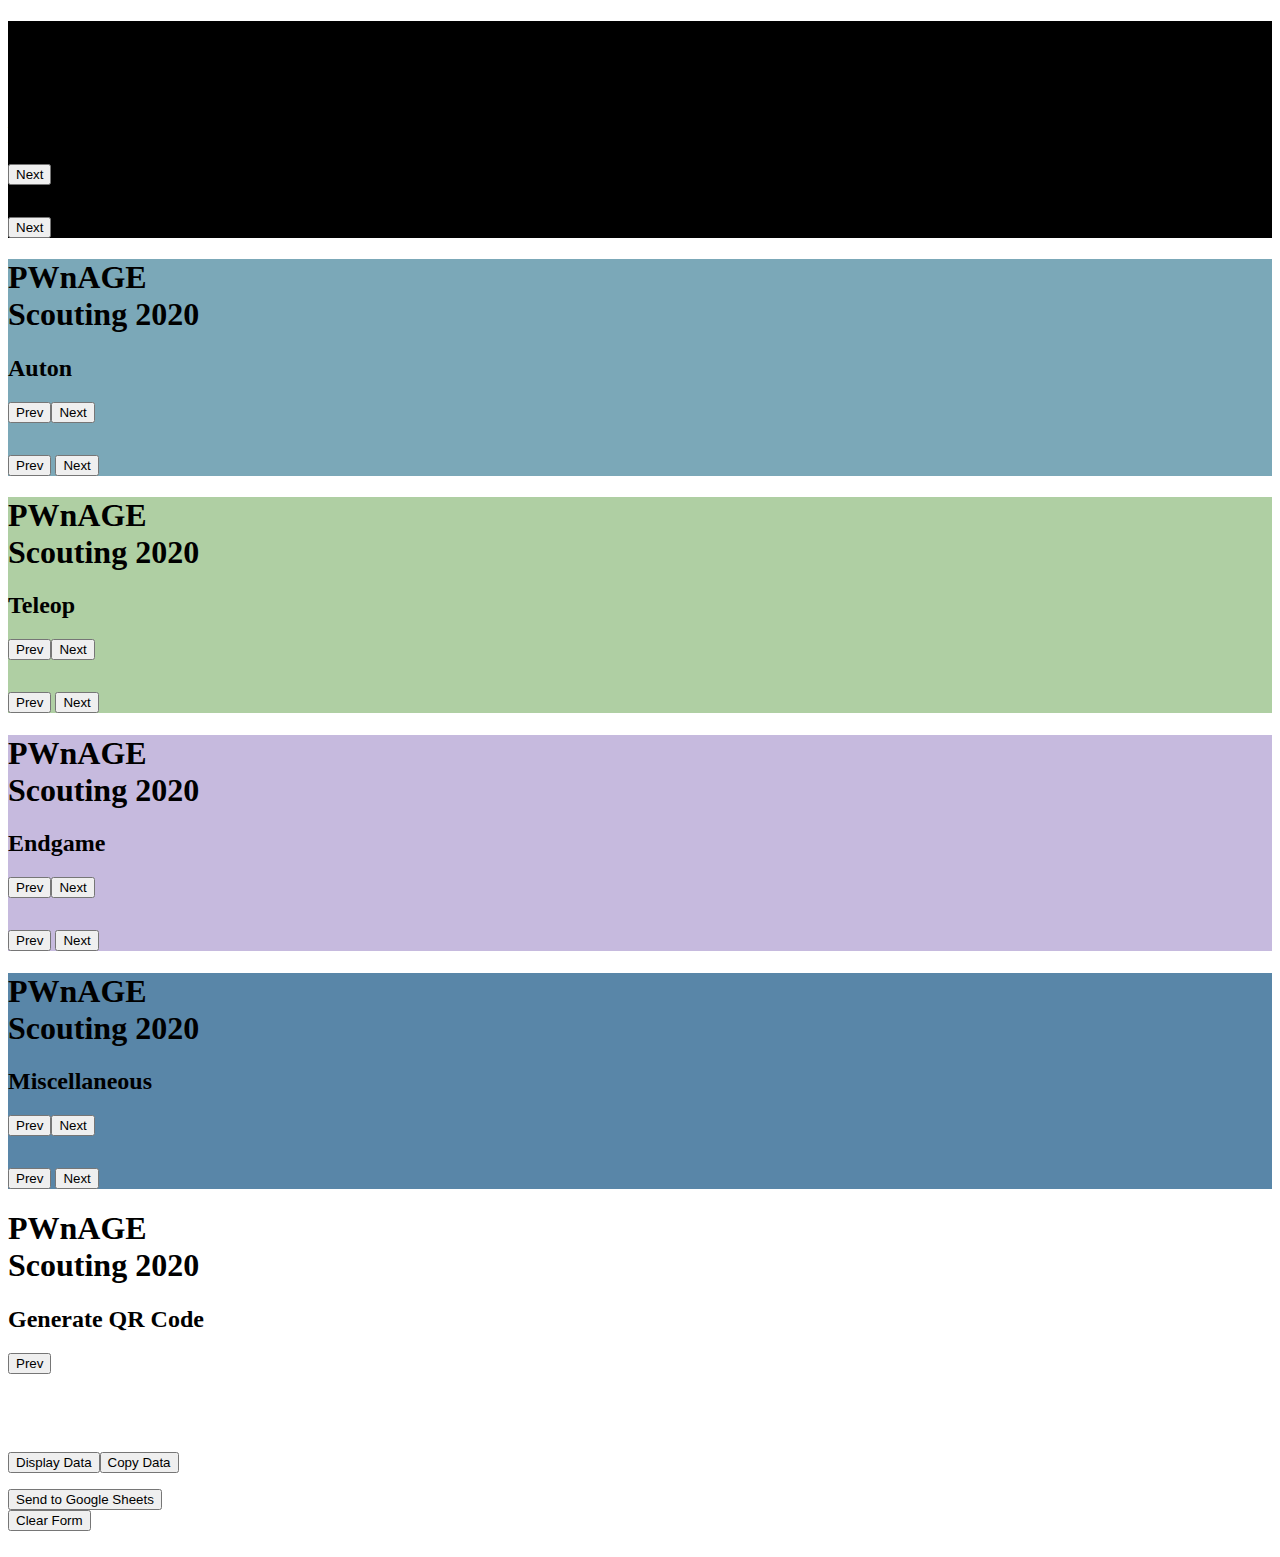
==== index.html @ de2e0e76 "Update index.html" ====
<!DOCTYPE html>
<html>
	<head>
		<title>prashantkon.github.io</title>
		<meta name="viewport" content="width=device-width, initial-scale=1.0, user-scalable=0, maximum-scale=1.0">
		<title>Scouting PASS</title>
		<link rel="shortcut icon" href="favicon.ico">
		<link rel="icon" sizes="16x16 32x32 64x64" href="favicon.ico">
		<script src="resources/js/easy.qrcode.min.js"></script>
		<script src="resources/js/TBAInterface.js"></script>
		<script src="resources/js/googleSheets.js"></script>
		<script src="resources/js/scoutingPASS.js"></script>
		<script src="2024/crescendo_config.js"></script>
		<link rel="stylesheet" href="resources/css/scoutingPASS.css">
	</head>

	<body>
		<form id="scoutingForm" onsubmit="return false" name="scoutingForm">
			<div id="main-panel-holder">
				<div id="prematch" class="main-panel" style="background-color: black;">
					<h1 id="prematchHeader1" class="page_title"><span class="odd">P</span><span class="even">W</span><span class="odd">N</span><span class="even">A</span><span class="odd">G</span><span class="even">E</span><br>Scouting 2020</h1>
					<h2 id="prematchHeader2">pre-match</h2>
					<p class="match-label"><input type="button" value="Next" id="nextButton1" onclick="swipePage(1)"></p>
					<table id="prematch_table" style="font: Roboto">
					<!-- ###PRE-MATCH-COMPONENTS###-->
					</table>
					<p class="match-label"><input type="button" value="Next" id="nextButton2" onclick="swipePage(1)"></p>
				</div>

				<div id="auton" class="main-panel" style="background-color: rgb(123, 168, 184);">
					<h1 id="autonHeader1" class="page_title"><span class="odd">P</span><span class="even">W</span><span class="odd">n</span><span class="even">A</span><span class="odd">G</span><span class="even">E</span><br>Scouting 2020</h1>
					<h2 id="autonHeader2">Auton</h2>
					<p class="match-label"><input type="button" value="Prev" id="prevButton1" onclick="swipePage(-1)"><input type="button" value="Next" id="nextButton3" onclick="swipePage(1)"></p>
					<table id="auton_table">
					<!-- ###AUTON-COMPONENTS###-->
					</table>
					<p class="match-label"><input type="button" value="Prev" id="prevButton2" onclick="swipePage(-1)"> <input type="button" value="Next" id="nextButton4" onclick="swipePage(1)"></p>
				</div>

				<div id="teleop" class="main-panel" style="background-color: rgb(175, 207, 163);">
					<h1 id="teleopHeader1" class="page_title"><span class="odd">P</span><span class="even">W</span><span class="odd">n</span><span class="even">A</span><span class="odd">G</span><span class="even">E</span><br>Scouting 2020</h1>
					<h2 id="teleopHeader2" >Teleop</h2>
					<p class="match-label"><input type="button" value="Prev" id="prevButton3" onclick="swipePage(-1)"><input type="button" value="Next" id="nextButton5" onclick="swipePage(1)"></p>
					<table id="teleop_table">
						<!-- ###TELEOP-COMPONENTS###-->
					</table>
					<p class="match-label"><input type="button" value="Prev" id="prevButton4" onclick="swipePage(-1)"> <input type="button" value="Next" id="nextButton6" onclick="swipePage(1)"></p>
				</div>

				<div id="endgame" class="main-panel" style="background-color: rgb(198, 186, 222);">
					<h1 id="endgameHeader1" class="page_title"><span class="odd">P</span><span class="even">W</span><span class="odd">n</span><span class="even">A</span><span class="odd">G</span><span class="even">E</span><br>Scouting 2020</h1>
					<h2 id="endgameHeader2">Endgame</h2>
					<p class="match-label"><input type="button" value="Prev" id="prevButton5" onclick="swipePage(-1)"><input type="button" value="Next" id="nextButton7" onclick="swipePage(1)"></p>
					<table id="endgame_table">
						<!-- ###ENDGAME-COMPONENTS###-->
					</table>
					<p class="match-label"><input type="button" value="Prev" id="prevButton6" onclick="swipePage(-1)"> <input type="button" value="Next" id="nextButton8" onclick="swipePage(1)"></p>
				</div>

				<div id="post-match" class="main-panel" style="background-color: rgb(89, 134, 168);">
					<h1 id="postmatchHeader" class="page_title"><span class="odd">P</span><span class="even">W</span><span class="odd">n</span><span class="even">A</span><span class="odd">G</span><span class="even">E</span><br>Scouting 2020</h1>
					<h2>Miscellaneous</h2>
					<p class="match-label"><input type="button" value="Prev" id="prevButton7" onclick="swipePage(-1)"><input type="button" value="Next" id="nextButton9" onclick="swipePage(1)"></p>
					<table id="postmatch_table">
						<!-- ###POST-MATCH-COMPONENTS###-->
					</table>
					<p class="match-label"><input type="button" value="Prev" id="prevButton8" onclick="swipePage(-1)"> <input type="button" value="Next" id="nextButton10" onclick="swipePage(1)"></p>
				</div>

				<div id="qr-code" class="main-panel" style="background-color: white;">
					<h1 id="qrHeader1" class="page_title"><span class="odd">P</span><span class="even">W</span><span class="odd">n</span><span class="even">A</span><span class="odd">G</span><span class="even">E</span><br>Scouting 2020</h1>
					<h2 id="qrHeader2">Generate QR Code</h2>
					<p class="match-label"><input type="button" value="Prev" id="prevButton9" onclick="swipePage(-1)"></p>
					<p id="qr-info"><span id="display_qr-info" style="border: none; text-align: center;"></span></p>
					<table id="qr-table"><tr><td width="5%">&nbsp;</td><td width="90%">
						<div id="qrcode" style="text-align:center">
							<script>
						// Create QRCode Object
								qr = new QRCode(document.getElementById("qrcode"), options)
					</script>
					</div>
				</td><td width="5%">&nbsp;</td></tr>
				<tr><td width="5%">&nbsp;</td><td width="90%">
					<div>
						<p id="data" style="text-align:center"></p>
					</div>
				</td><td width="5%">&nbsp;</td></tr>
			</table>
					<p></p>
					<p class="match-label"><input type="button" value="Display Data" id="displayButton" onclick="displayData()"><input type="button" value="Copy Data" id="copyButton" onclick="copyData()"></p>
					<div id="submitButton">
						<button id="submit" type="submit" class="submitForm">Send to Google Sheets</button>
					</div>
					<div id="clearButton">
						<button type="button" class="clearForm" onclick="clearForm()">Clear Form</button>
					</div>
					<br>
				</div>
			</div>
		</form>
	</body>
</html>
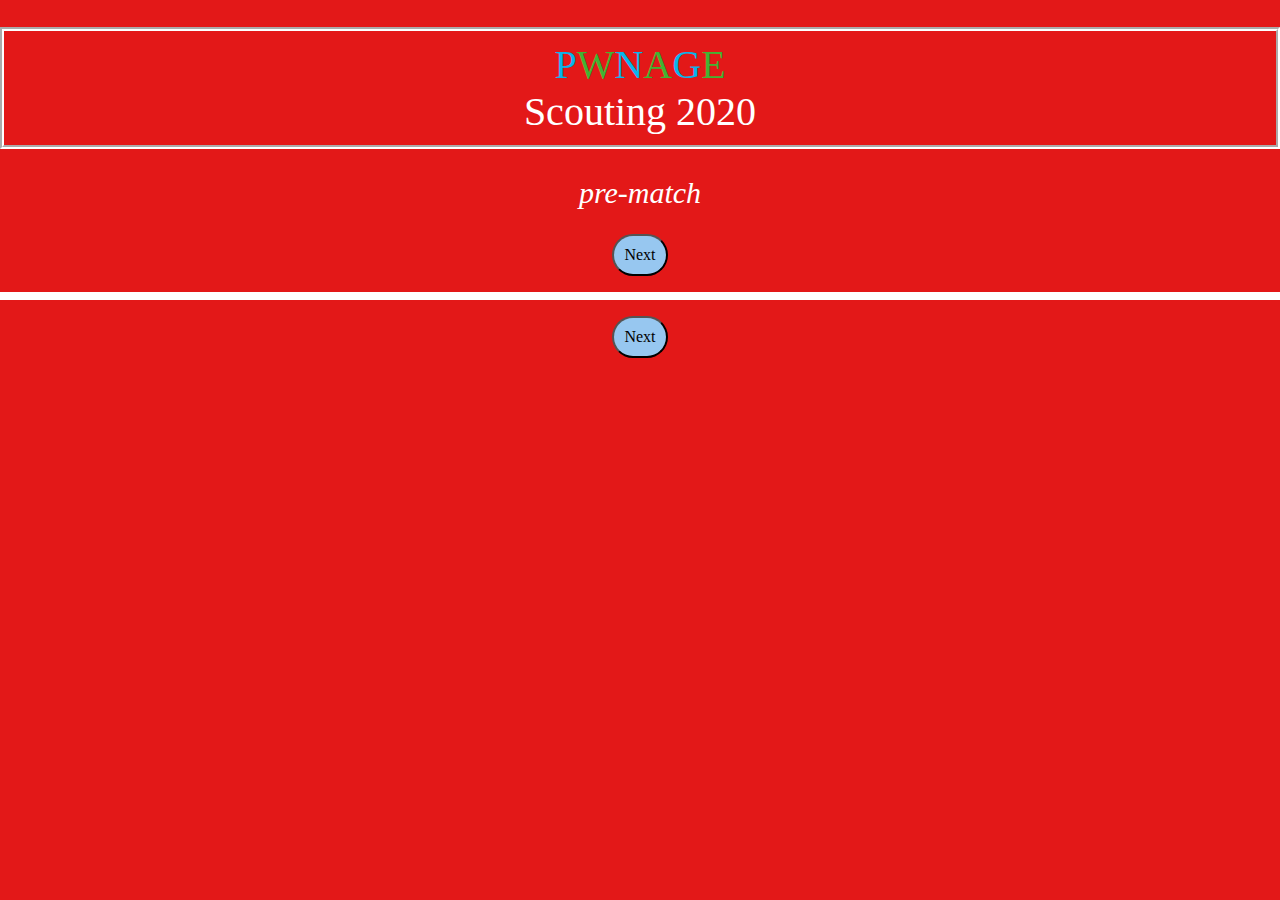
==== commit e1cb19b3: "Update index.html" ====
--- a/index.html
+++ b/index.html
@@ -17,7 +17,7 @@
 	<body>
 		<form id="scoutingForm" onsubmit="return false" name="scoutingForm">
 			<div id="main-panel-holder">
-				<div id="prematch" class="main-panel" style="background-color: black;">
+				<div id="prematch" class="main-panel" style="background-color: rgb(227, 24, 24);">
 					<h1 id="prematchHeader1" class="page_title"><span class="odd">P</span><span class="even">W</span><span class="odd">N</span><span class="even">A</span><span class="odd">G</span><span class="even">E</span><br>Scouting 2020</h1>
 					<h2 id="prematchHeader2">pre-match</h2>
 					<p class="match-label"><input type="button" value="Next" id="nextButton1" onclick="swipePage(1)"></p>
--- a/resources/css/scoutingPASS.css
+++ b/resources/css/scoutingPASS.css
@@ -0,0 +1,247 @@
+@font-face {
+    font-family: 'Alexis';
+    font-style: normal;
+    font-weight: normal;
+    src: local('Alexis'), url('../fonts/alex.woff') format('woff');
+    src: url("../fonts/alexisv3.ttf") format('truetype');
+}
+
+html, body{
+    height: 100%;
+    width: 100%;
+    margin: 0;
+    padding: 0;
+    color: white;
+    background-color: black;
+}
+
+#prematch_table, #postmatch_table {
+
+    font-family : -apple-system, BlinkMacSystemFont, Roboto, Oxygen, Ubuntu, Cantarell, 'Open Sans', 'Helvetica Neue', sans-serif !important;
+    text-align: center;
+    color: white;
+    font-size: 13px;
+    font-style: bold;
+    letter-spacing: 1px;
+    border-width: 4px;
+    border-color: white;
+}
+
+#auton_table, #endgame_table, #teleop_table {
+    font-family : -apple-system, BlinkMacSystemFont, Roboto, Oxygen, Ubuntu, Cantarell, 'Open Sans', 'Helvetica Neue', sans-serif !important;
+    color: black;
+    font-size: 13px;
+    font-style: bold;
+    letter-spacing: 1px;
+    border-width: 4px;
+    border-color: black;
+}
+
+.button {
+    font-family: Alexis;
+    font-size: 16px;
+}
+
+#autonHeader, #endgameHeader, #teleopHeader1, #teleopHeader2{
+    color: black;
+    border-color: black;
+    border-width: 4px;
+}
+
+#postmatchHeader{
+    border-width: 4px;
+    border-color: white;
+}
+
+#prematchHeader1, #prematchHeader2{
+    color: white;
+    border-color: white;
+    border-width: 4px;
+}
+
+#qrHeader1, #qrHeader2 {
+    color: black;
+}
+
+.field-image {
+    margin: 2vw;
+}
+
+.field-image-src{
+    background-position: center;
+    border: 1px solid;
+}
+
+.main-panel{
+    display: none;
+    height: 100%;
+    min-height: 100%;
+    width: 100vw;
+    position: absolute;
+    left: 0;
+    top: 0;
+    color: white;
+    background-color: black;
+    font-family : -apple-system, BlinkMacSystemFont, Roboto, Oxygen, Ubuntu, Cantarell, 'Open Sans', 'Helvetica Neue', sans-serif !important;
+    text-align: justify;
+}
+
+#prematch{
+    display: table;
+}
+
+#auton{
+}
+
+#teleop{
+}
+
+#endgame{
+}
+
+#postmatch{
+}
+
+#qr-code{
+  text-align: center;
+  color: black;
+}
+
+h1{
+    font-family: Alexis;
+    text-align: center;
+    border-style: groove;
+    border-color: white;
+    border-width: 2px;
+    font-size: 40px;
+    padding: 10px;
+    font-weight: 350;
+}
+
+#page2, #page4 {
+    color: black;
+}
+
+h2{
+    font-family: Alexis;
+    text-align: center;
+    font-size: 30px;
+    font-weight: 300;
+    font-style: italic;
+}
+
+.match-label{
+    text-align: center;
+}
+
+.half-button-l{
+    width: 48%;
+    margin: 1vw;
+    height: 100%;
+    font: roboto;
+}
+
+.half-button-r{
+    flex-grow: 1;
+    height: 100%;
+    width: 48%;
+    margin: 1vw;
+    font: roboto;
+}
+
+.half-button-container{
+    display: flex;
+}
+
+#nextButton1, #nextButton2, #nextButton9, #nextButton10, .clearForm, .submitForm, #displayButton, #copyButton {
+    font-family: Alexis;
+    padding: 10px;
+    background-color: rgb(151, 199, 240);
+    text-decoration: none;
+    display: inline-block;
+}
+
+#nextButton3, #nextButton4, #nextButton5, #nextButton6, #nextButton7, #nextButton8 {
+    font-family: Alexis;
+    background-color: black;
+    padding: 10px;
+    color: white;
+}
+
+.undoButton, .flipButton {
+    font-family: Alexis;
+    background-color: black;
+    padding: 10px;
+    color: white;
+    margin-left: 20px;
+}
+
+#prevButton7, #prevButton8, #prevButton9{
+    font-family: Alexis;
+    background-color: rgb(151, 199, 240);
+    padding: 10px;
+}
+
+#prevButton1, #prevButton2, #prevButton3, #prevButton4, #prevButton5, #prevButton6{
+    font-family: Alexis;
+    background-color: black;
+    padding: 10px;
+    color: white;
+
+}
+
+#prematch_table{
+    font: Alexis;
+    text-align: center;
+}
+
+
+h1 .odd {
+    font-family: Alexis;
+    text-align: center;
+    color: #0AB4EC;
+}
+
+h1 .even {
+    font-family: Alexis;
+    text-align: center;
+    color: #42B333;
+}
+
+table {
+    border: 1px solid black;
+    width: 100%;
+}
+
+td {
+    padding: 10px 4px;
+}
+
+input {
+    font-size: 16px;
+    font: roboto;
+    color: black;
+    background-color: white;
+    border-radius: 25px;
+}
+
+.title {
+    width: "50%";
+    text-align: right;
+}
+
+.field {
+    width: "50%";
+    text-align: left;
+}
+
+#qr-table {
+    text-align: center;
+    color: black;
+    background-color: white;
+}
+
+#data {
+    font-family:'Lucida Console', 'monospace';
+    text-align: justify;
+}
